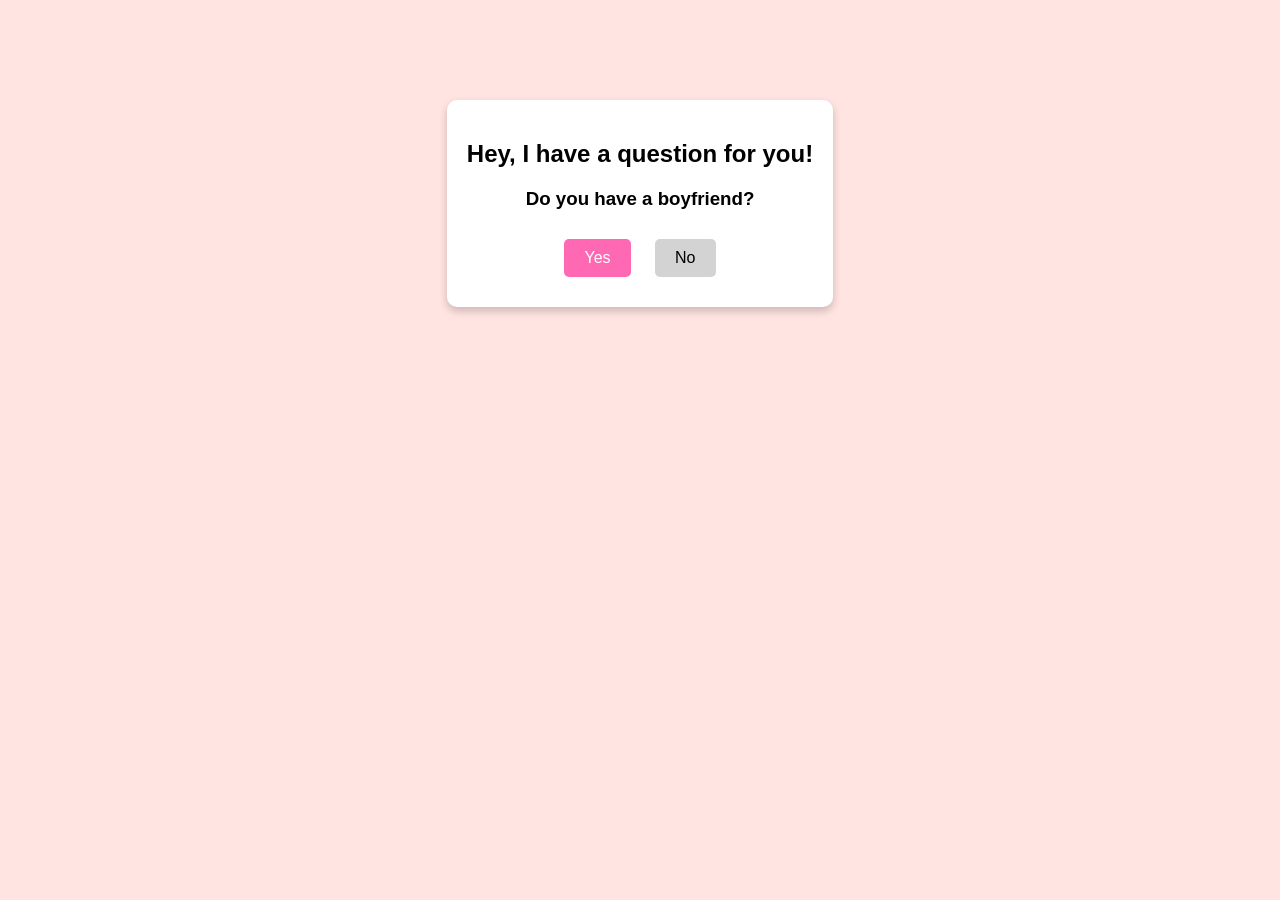
==== me.html @ 1a61746a "rebuild noButton" ====
<!DOCTYPE html>
<html lang="en">
<head>
    <meta charset="UTF-8">
    <meta name="viewport" content="width=device-width, initial-scale=1.0">
    <title>Special Question ❤️</title>
    <style>
        body {
            text-align: center;
            font-family: Arial, sans-serif;
            margin-top: 100px;
            background-color: #ffe4e1;
        }
        .container {
            background: white;
            padding: 20px;
            border-radius: 10px;
            display: inline-block;
            box-shadow: 0px 4px 8px rgba(0, 0, 0, 0.2);
        }
        button {
            margin: 10px;
            padding: 10px 20px;
            border: none;
            border-radius: 5px;
            font-size: 16px;
            cursor: pointer;
        }
        .yes-btn {
            background-color: #ff69b4;
            color: white;
        }
        .no-btn {
            background-color: #d3d3d3;
        }
        .hidden {
            display: none;
        }
        .no-btn-move {
            position: absolute;
        }
    </style>
</head>
<body>
    <div class="container" id="step1">
        <h2>Hey, I have a question for you!</h2>
        <h3>Do you have a boyfriend?</h3>
        <button class="yes-btn" onclick="hasBoyfriend()">Yes</button>
        <button class="no-btn" onclick="nextQuestion()">No</button>
    </div>

    <div class="container hidden" id="step2">
        <h2>Great! I have another question! ❤️</h2>
        <h3>Will you be my girlfriend?</h3>
        <button class="yes-btn" onclick="yesAnswer()">Yes</button>
        <button class="no-btn no-btn-move" id="noButton" onmouseover="moveButton()">No</button>
    </div>

    <script>
        function hasBoyfriend() {
            alert("Oh... That's okay! I just wanted to ask. 😊");
        }

        function nextQuestion() {
            document.getElementById("step1").classList.add("hidden");
            document.getElementById("step2").classList.remove("hidden");
        }

        function yesAnswer() {
            alert("Yay! I love you! ❤️ now you are mine🫵");
            window.location.replace('home.html');
        }

        function moveButton() {
            let noButton = document.getElementById("noButton")
            let x = Math.random() * (window.innerWidth - noButton.clientWidth);
            let y = Math.random() * (window.innerHeight - noButton.clientHeight);

            noButton.style.position = "absolute";
            noButton.style.left = '${x}px';
            noButton.style.top = '${y}px';
        }

        document.getElementById("noButton").addEventListener("klick".moveButton);
    </script>
</body>
</html>
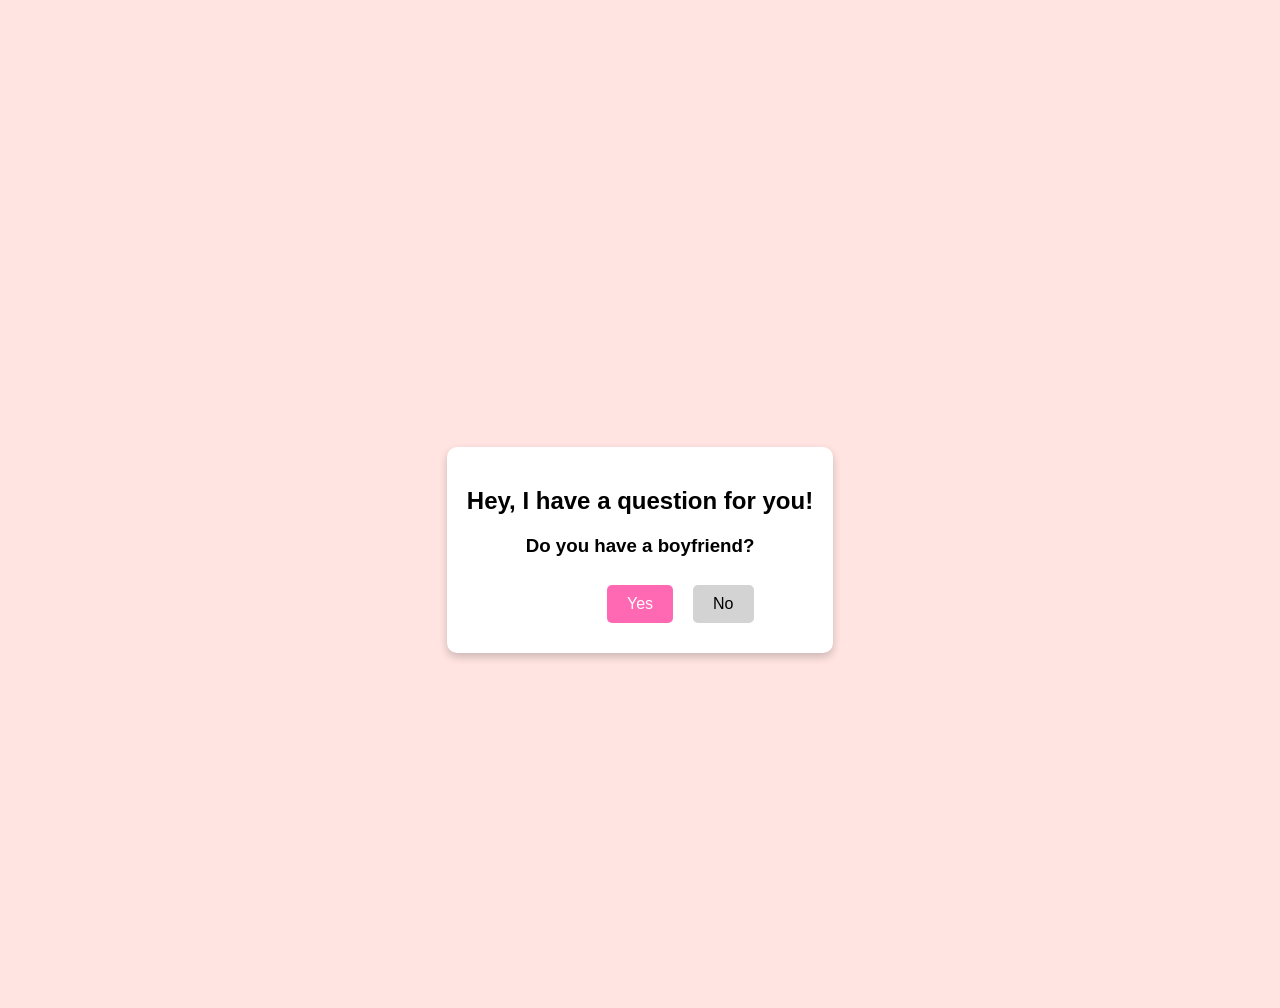
==== commit 38a454cb: "Update me.html v3" ====
--- a/me.html
+++ b/me.html
@@ -10,6 +10,11 @@
             font-family: Arial, sans-serif;
             margin-top: 100px;
             background-color: #ffe4e1;
+            overflow: hidden; /* Mencegah scroll karena tombol kabur */
+            height: 100vh; /* Pastikan seluruh konten dalam satu layar */
+            display: flex;
+            justify-content: center;
+            align-items: center;
         }
         .container {
             background: white;
@@ -17,6 +22,7 @@
             border-radius: 10px;
             display: inline-block;
             box-shadow: 0px 4px 8px rgba(0, 0, 0, 0.2);
+            position: relative;
         }
         button {
             margin: 10px;
@@ -32,12 +38,10 @@
         }
         .no-btn {
             background-color: #d3d3d3;
+            position: absolute;
         }
         .hidden {
             display: none;
-        }
-        .no-btn-move {
-            position: absolute;
         }
     </style>
 </head>
@@ -53,7 +57,7 @@
         <h2>Great! I have another question! ❤️</h2>
         <h3>Will you be my girlfriend?</h3>
         <button class="yes-btn" onclick="yesAnswer()">Yes</button>
-        <button class="no-btn no-btn-move" id="noButton" onmouseover="moveButton()">No</button>
+        <button class="no-btn" id="noButton">No</button>
     </div>
 
     <script>
@@ -64,24 +68,33 @@
         function nextQuestion() {
             document.getElementById("step1").classList.add("hidden");
             document.getElementById("step2").classList.remove("hidden");
+
+            let noButton = document.getElementById("noButton");
+            noButton.style.position = "absolute";
+            noButton.style.left = "50%";
+            noButton.style.top = "60%";
+
+            noButton.addEventListener("mouseover", moveButton);
+            noButton.addEventListener("mousedown", moveButton);
         }
 
         function yesAnswer() {
-            alert("Yay! I love you! ❤️ now you are mine🫵");
+            alert("Yay! I love you! ❤️ now you are mine 🫵");
             window.location.replace('home.html');
         }
 
         function moveButton() {
-            let noButton = document.getElementById("noButton")
-            let x = Math.random() * (window.innerWidth - noButton.clientWidth);
-            let y = Math.random() * (window.innerHeight - noButton.clientHeight);
+            let noButton = document.getElementById("noButton");
 
-            noButton.style.position = "absolute";
-            noButton.style.left = '${x}px';
-            noButton.style.top = '${y}px';
+            let maxX = window.innerWidth - noButton.offsetWidth - 20;
+            let maxY = window.innerHeight - noButton.offsetHeight - 20;
+
+            let x = Math.random() * maxX;
+            let y = Math.random() * maxY;
+
+            noButton.style.left = `${x}px`;
+            noButton.style.top = `${y}px`;
         }
-
-        document.getElementById("noButton").addEventListener("klick".moveButton);
     </script>
 </body>
-</html>
+</html>
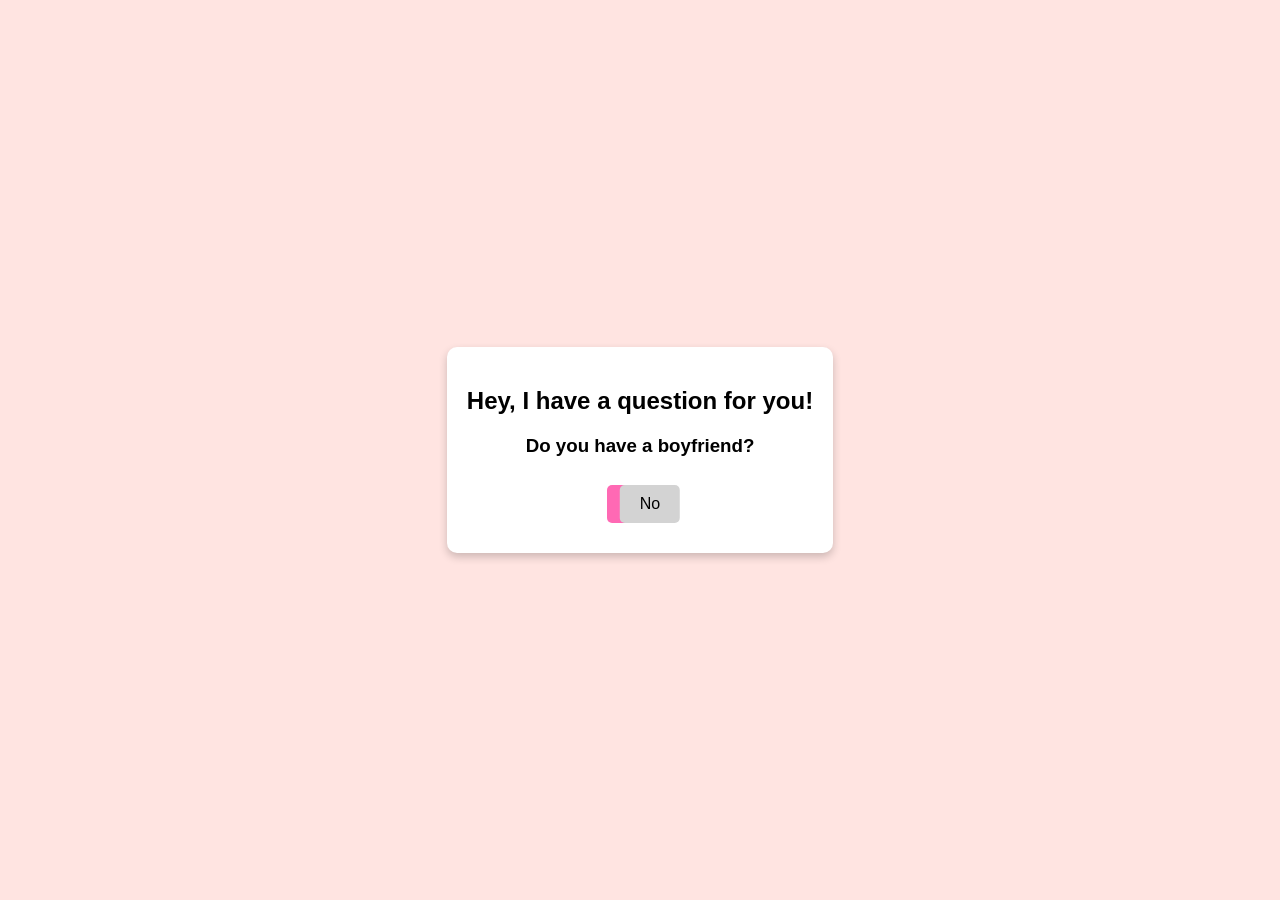
==== commit 59a6a10b: "Update me.html v4" ====
--- a/me.html
+++ b/me.html
@@ -8,21 +8,21 @@
         body {
             text-align: center;
             font-family: Arial, sans-serif;
-            margin-top: 100px;
             background-color: #ffe4e1;
-            overflow: hidden; /* Mencegah scroll karena tombol kabur */
-            height: 100vh; /* Pastikan seluruh konten dalam satu layar */
+            margin: 0;
+            height: 100vh;
             display: flex;
             justify-content: center;
             align-items: center;
+            overflow: hidden; /* Biar nggak ada scroll */
         }
         .container {
             background: white;
             padding: 20px;
             border-radius: 10px;
-            display: inline-block;
             box-shadow: 0px 4px 8px rgba(0, 0, 0, 0.2);
             position: relative;
+            text-align: center;
         }
         button {
             margin: 10px;
@@ -31,14 +31,17 @@
             border-radius: 5px;
             font-size: 16px;
             cursor: pointer;
+            position: absolute;
         }
         .yes-btn {
             background-color: #ff69b4;
             color: white;
+            position: static; /* Biar nggak gerak-gerak */
         }
         .no-btn {
             background-color: #d3d3d3;
-            position: absolute;
+            left: 50%;
+            transform: translateX(-50%);
         }
         .hidden {
             display: none;
@@ -68,14 +71,6 @@
         function nextQuestion() {
             document.getElementById("step1").classList.add("hidden");
             document.getElementById("step2").classList.remove("hidden");
-
-            let noButton = document.getElementById("noButton");
-            noButton.style.position = "absolute";
-            noButton.style.left = "50%";
-            noButton.style.top = "60%";
-
-            noButton.addEventListener("mouseover", moveButton);
-            noButton.addEventListener("mousedown", moveButton);
         }
 
         function yesAnswer() {
@@ -86,7 +81,7 @@
         function moveButton() {
             let noButton = document.getElementById("noButton");
 
-            let maxX = window.innerWidth - noButton.offsetWidth - 20;
+            let maxX = window.innerWidth - noButton.offsetWidth - 20; // Biar nggak keluar layar
             let maxY = window.innerHeight - noButton.offsetHeight - 20;
 
             let x = Math.random() * maxX;
@@ -95,6 +90,12 @@
             noButton.style.left = `${x}px`;
             noButton.style.top = `${y}px`;
         }
+
+        document.addEventListener("DOMContentLoaded", function () {
+            let noButton = document.getElementById("noButton");
+            noButton.addEventListener("mouseover", moveButton);
+            noButton.addEventListener("click", moveButton);
+        });
     </script>
 </body>
 </html>
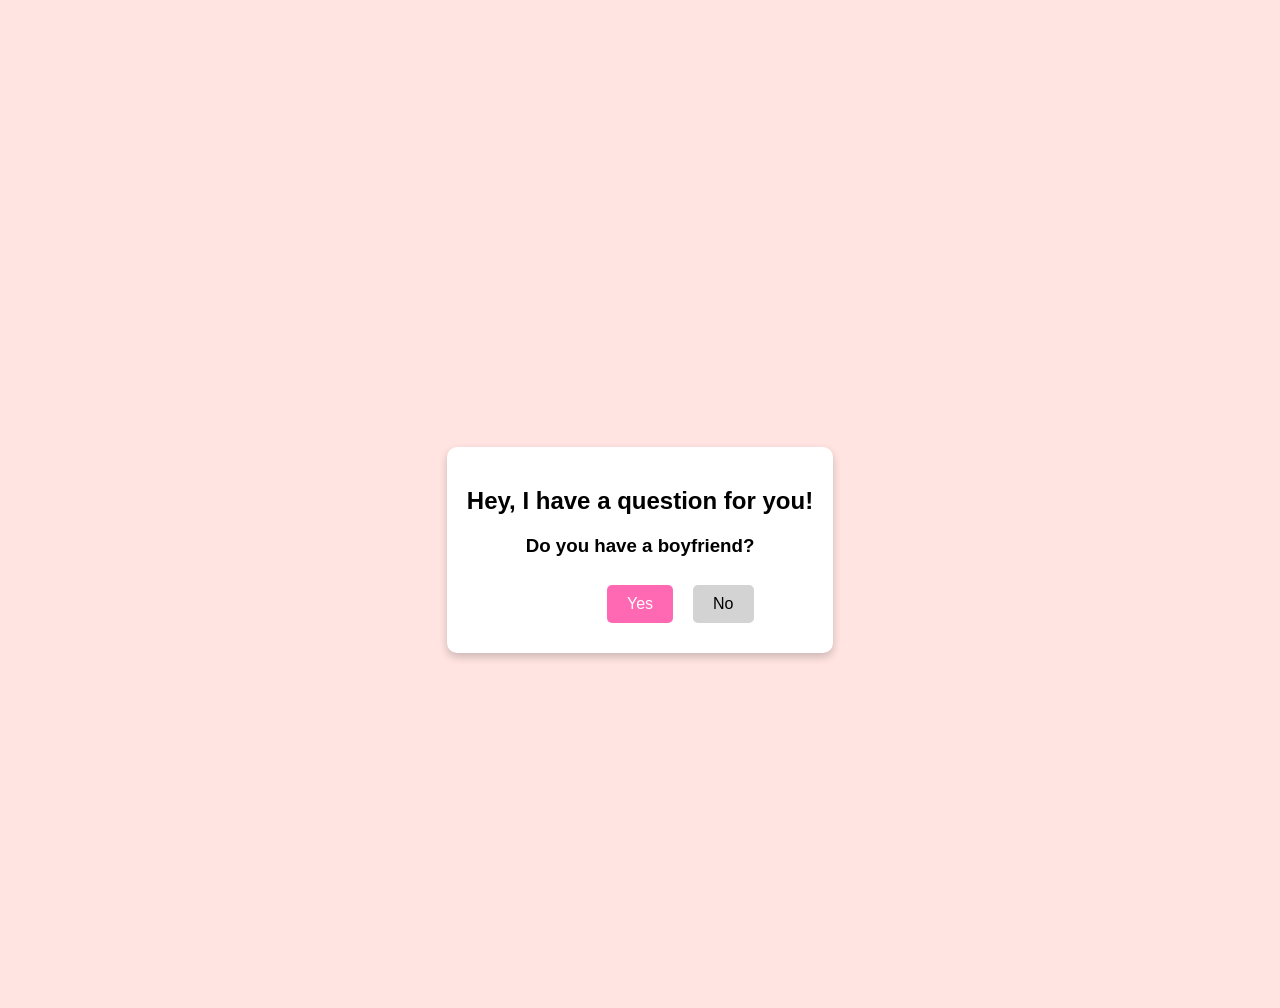
==== commit ed86f517: "Update me.html" ====
--- a/me.html
+++ b/me.html
@@ -8,21 +8,21 @@
         body {
             text-align: center;
             font-family: Arial, sans-serif;
+            margin-top: 100px;
             background-color: #ffe4e1;
-            margin: 0;
-            height: 100vh;
+            overflow: hidden; /* Mencegah scroll karena tombol kabur */
+            height: 100vh; /* Pastikan seluruh konten dalam satu layar */
             display: flex;
             justify-content: center;
             align-items: center;
-            overflow: hidden; /* Biar nggak ada scroll */
         }
         .container {
             background: white;
             padding: 20px;
             border-radius: 10px;
+            display: inline-block;
             box-shadow: 0px 4px 8px rgba(0, 0, 0, 0.2);
             position: relative;
-            text-align: center;
         }
         button {
             margin: 10px;
@@ -31,17 +31,14 @@
             border-radius: 5px;
             font-size: 16px;
             cursor: pointer;
-            position: absolute;
         }
         .yes-btn {
             background-color: #ff69b4;
             color: white;
-            position: static; /* Biar nggak gerak-gerak */
         }
         .no-btn {
             background-color: #d3d3d3;
-            left: 50%;
-            transform: translateX(-50%);
+            position: absolute;
         }
         .hidden {
             display: none;
@@ -71,6 +68,14 @@
         function nextQuestion() {
             document.getElementById("step1").classList.add("hidden");
             document.getElementById("step2").classList.remove("hidden");
+
+            let noButton = document.getElementById("noButton");
+            noButton.style.position = "absolute";
+            noButton.style.left = "50%";
+            noButton.style.top = "60%";
+
+            noButton.addEventListener("mouseover", moveButton);
+            noButton.addEventListener("mousedown", moveButton);
         }
 
         function yesAnswer() {
@@ -81,7 +86,7 @@
         function moveButton() {
             let noButton = document.getElementById("noButton");
 
-            let maxX = window.innerWidth - noButton.offsetWidth - 20; // Biar nggak keluar layar
+            let maxX = window.innerWidth - noButton.offsetWidth - 20;
             let maxY = window.innerHeight - noButton.offsetHeight - 20;
 
             let x = Math.random() * maxX;
@@ -90,12 +95,6 @@
             noButton.style.left = `${x}px`;
             noButton.style.top = `${y}px`;
         }
-
-        document.addEventListener("DOMContentLoaded", function () {
-            let noButton = document.getElementById("noButton");
-            noButton.addEventListener("mouseover", moveButton);
-            noButton.addEventListener("click", moveButton);
-        });
     </script>
 </body>
 </html>
